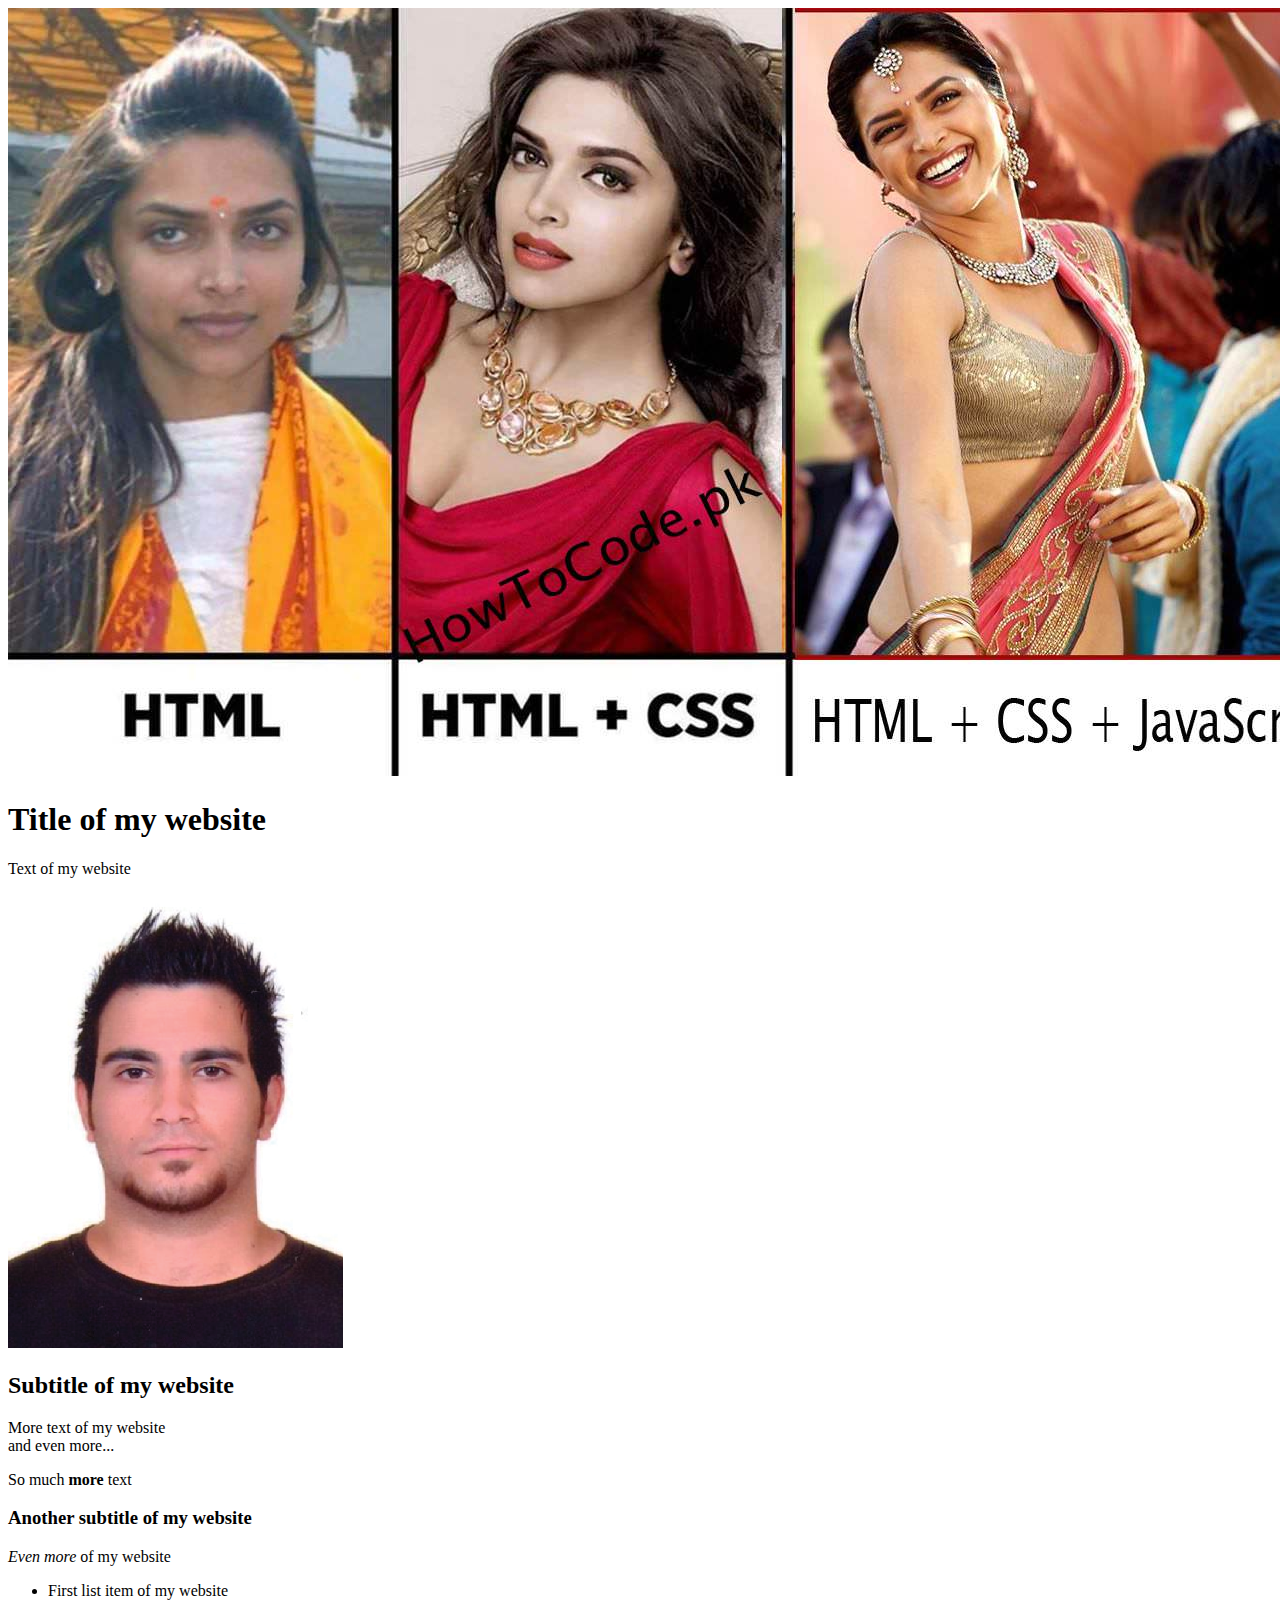
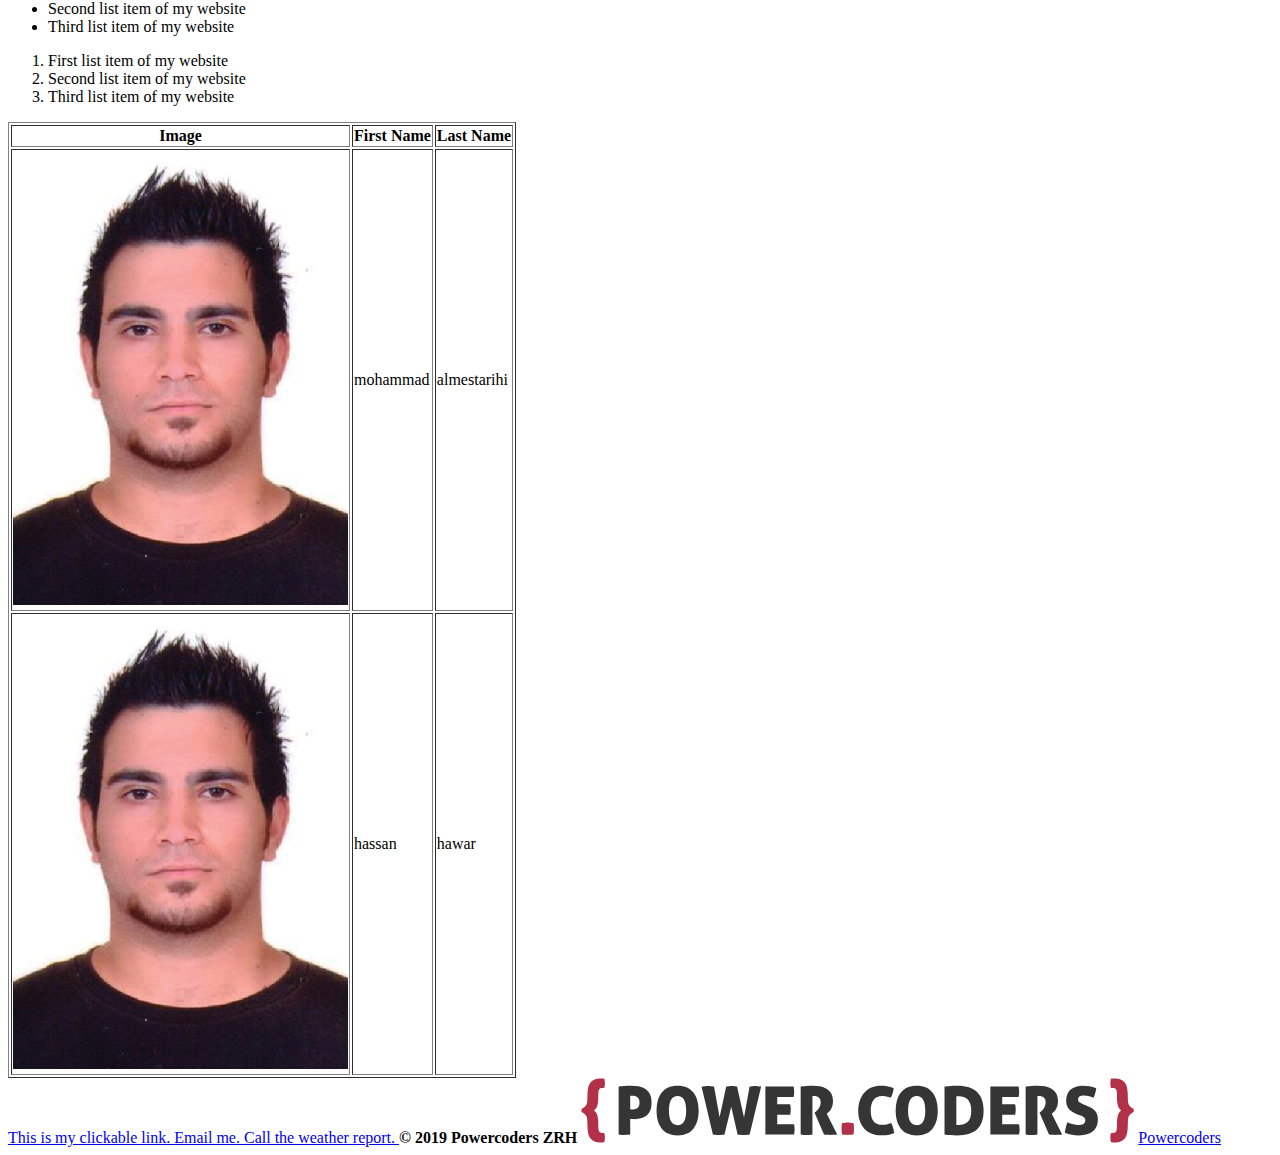
==== index.html @ 0c537d01 "all files" ====
<!DOCTYPE html>
<html>
  <head>
    <meta charset="utf-8" />
    <meta name="viewport" content="width=device-width, initial-scale=1" />
    <title>My website</title>
  </head>
  <body>

        <img src="img/html_css.jpg" alt="Picture of me" />





    <h1>Title of my website</h1>
    <p>Text of my website</p>
    <img src="img/portrait.png" alt="Picture of me" />
    <h2>Subtitle of my website</h2>
    <p>More text of my website<br />and even more...</p>
    <p>So much <strong>more</strong> text</p>
    <h3>Another subtitle of my website</h3>
    <p><em>Even more</em> of my website</p>

    <ul>
      <li>First list item of my website</li>
      <li>Second list item of my website</li>
      <li>Third list item of my website</li>
    </ul>

    <ol>
      <li>First list item of my website</li>
      <li>Second list item of my website</li>
      <li>Third list item of my website</li>
    </ol>

    <table border="1">
      <thead>
        <tr>
          <th>
            Image
          </th>
          <th>
            First Name
          </th>
          <th>
            Last Name
          </th>
        </tr>
      </thead>
      <tbody>
        <tr>
          <td>
                <img src="img/portrait.png" alt="Picture of me" />
          </td>
          <td>
            mohammad
          </td>
          <td>
            almestarihi
          </td>
        </tr>
        <tr>
          <td>
                <img src="img/portrait.png" alt="Picture of me" />
          </td>
          <td>
            hassan
          </td>
          <td>
            hawar
          </td>
        </tr>
      </tbody>
    </table>

    <a href="https://powercoders.org" target="_blank">
      This is my clickable link.
    </a>

    <a href="mailto:mohammad.almestarihi@powercoders.org">
      Email me.
    </a>

    <a href="tel:+41766709807" target="_blank">
      Call the weather report.
    </a>

    <strong id="copyright">© 2019 Powercoders ZRH</strong>
    <img src="img/powercoders-logo.svg" />
    <a href="https://powercoders.org">Powercoders</a>
  </body>
</html>
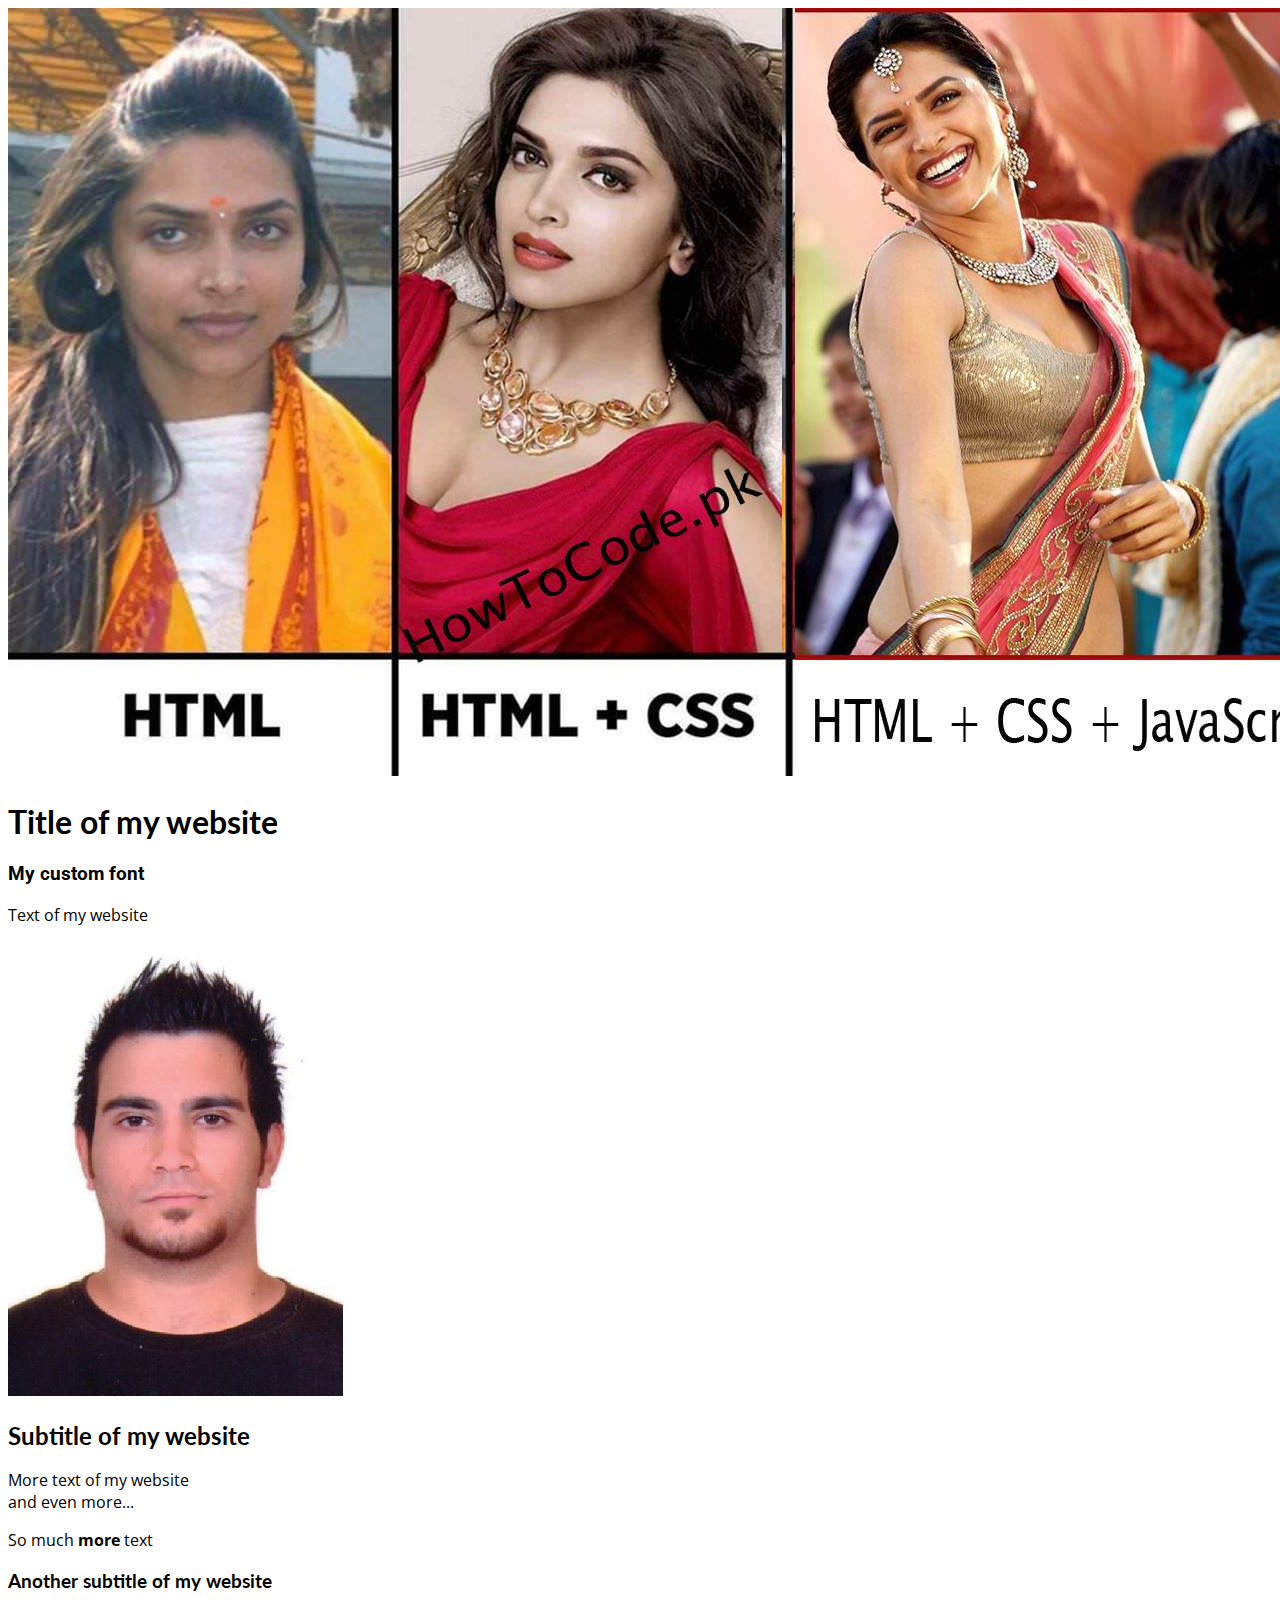
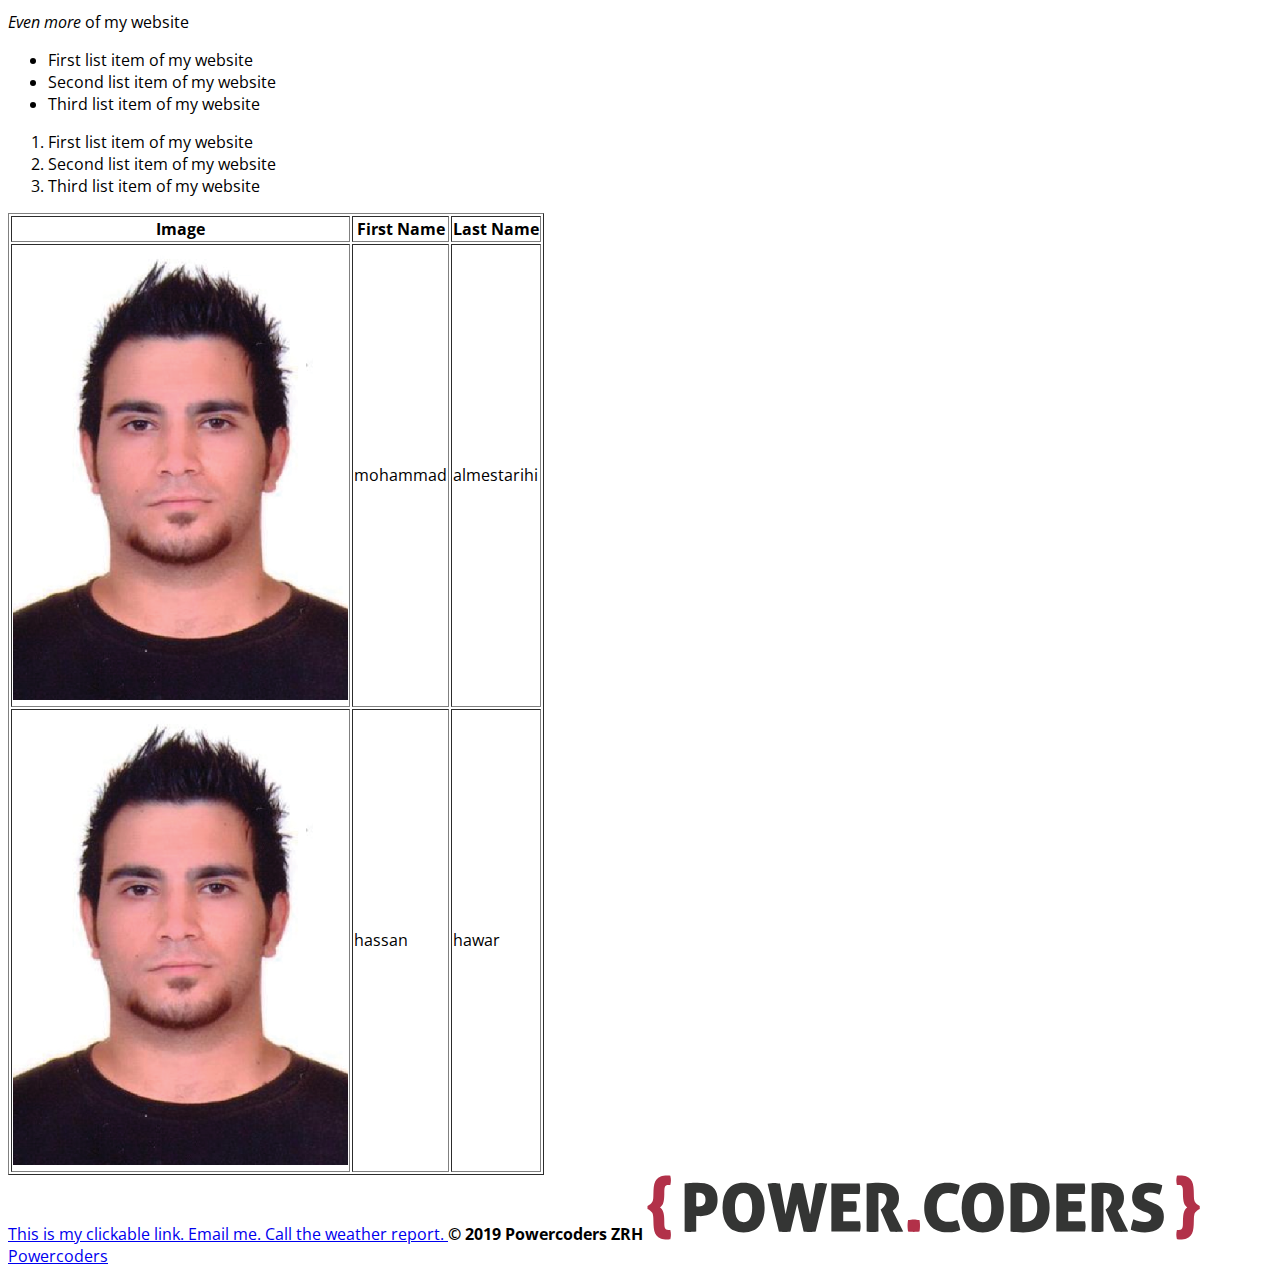
==== commit 9f3e3c40: "add fonts" ====
--- a/index.html
+++ b/index.html
@@ -4,16 +4,19 @@
     <meta charset="utf-8" />
     <meta name="viewport" content="width=device-width, initial-scale=1" />
     <title>My website</title>
+    <link href="https://fonts.googleapis.com/css?family=Lato|Open+Sans|Roboto&display=swap" rel="stylesheet">
+    <link rel="stylesheet" href="css/style.css ">
   </head>
   <body>
 
         <img src="img/html_css.jpg" alt="Picture of me" />
 
 
-
+    
 
 
     <h1>Title of my website</h1>
+    <h3 class="my-custom-font">My custom font</h3>
     <p>Text of my website</p>
     <img src="img/portrait.png" alt="Picture of me" />
     <h2>Subtitle of my website</h2>
--- a/css/style.css
+++ b/css/style.css
@@ -0,0 +1,9 @@
+body{
+    font-family: 'Open Sans', sans-serif;
+}
+h1, h2, h3, h4, h5, h6{
+    font-family: 'Lato', sans-serif;
+}
+.my-custom-font{
+    font-family: 'Roboto', sans-serif;
+}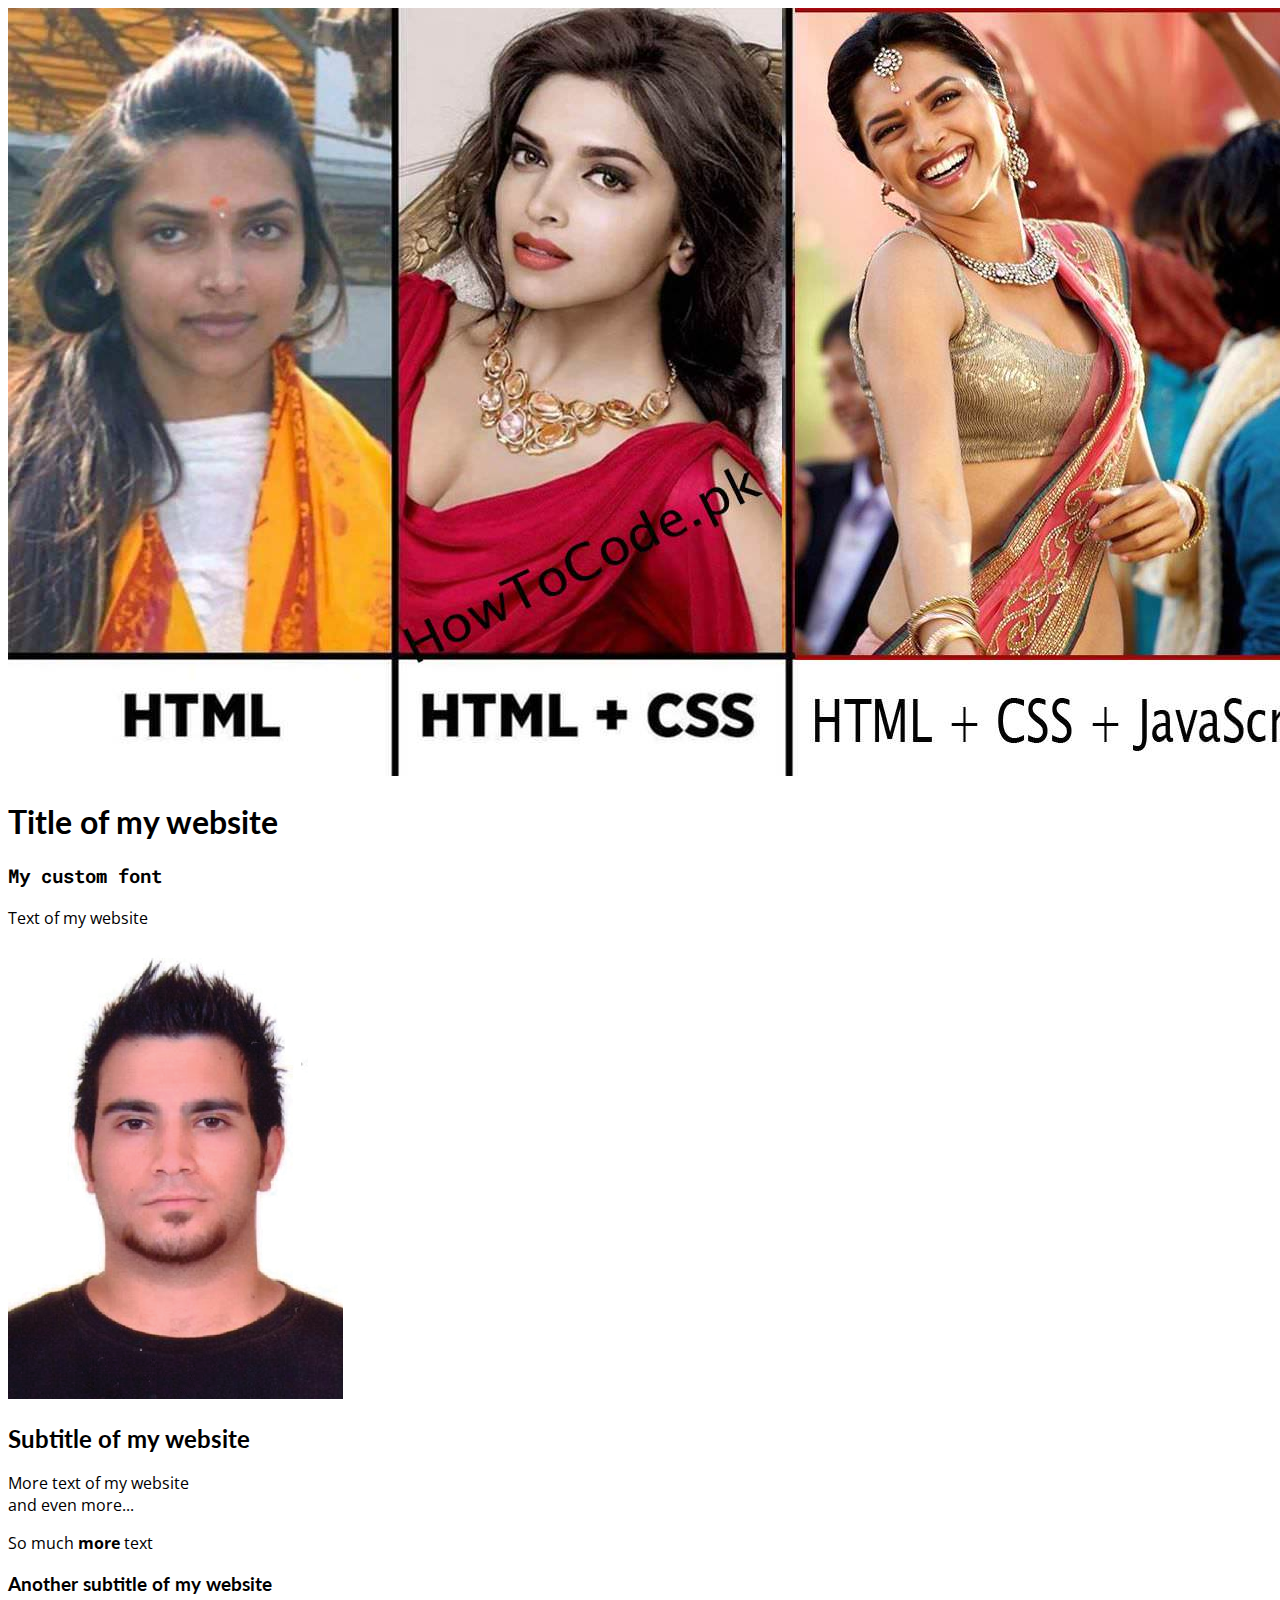
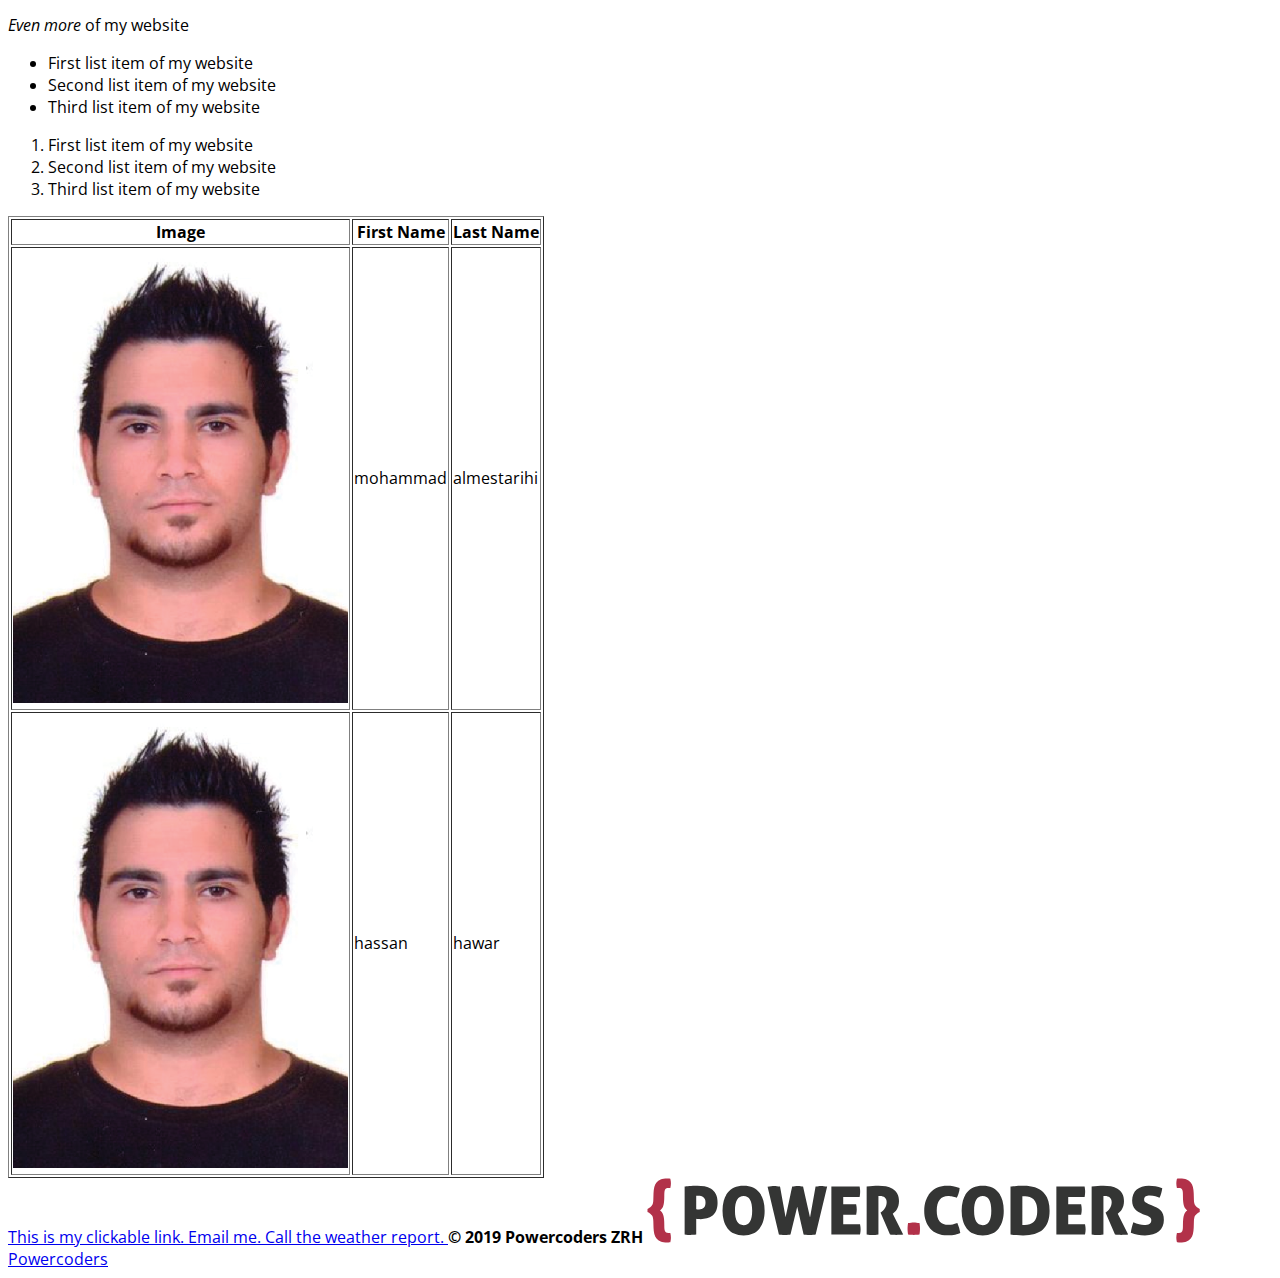
==== commit 5d09ff30: "add fonts" ====
--- a/index.html
+++ b/index.html
@@ -4,7 +4,7 @@
     <meta charset="utf-8" />
     <meta name="viewport" content="width=device-width, initial-scale=1" />
     <title>My website</title>
-    <link href="https://fonts.googleapis.com/css?family=Lato|Open+Sans|Roboto&display=swap" rel="stylesheet">
+    <link href="https://fonts.googleapis.com/css?family=Lato|Open+Sans|Roboto+Mono&display=swap" rel="stylesheet">
     <link rel="stylesheet" href="css/style.css ">
   </head>
   <body>
--- a/css/style.css
+++ b/css/style.css
@@ -5,5 +5,5 @@
     font-family: 'Lato', sans-serif;
 }
 .my-custom-font{
-    font-family: 'Roboto', sans-serif;
+    font-family: 'Roboto Mono', monospace;
 }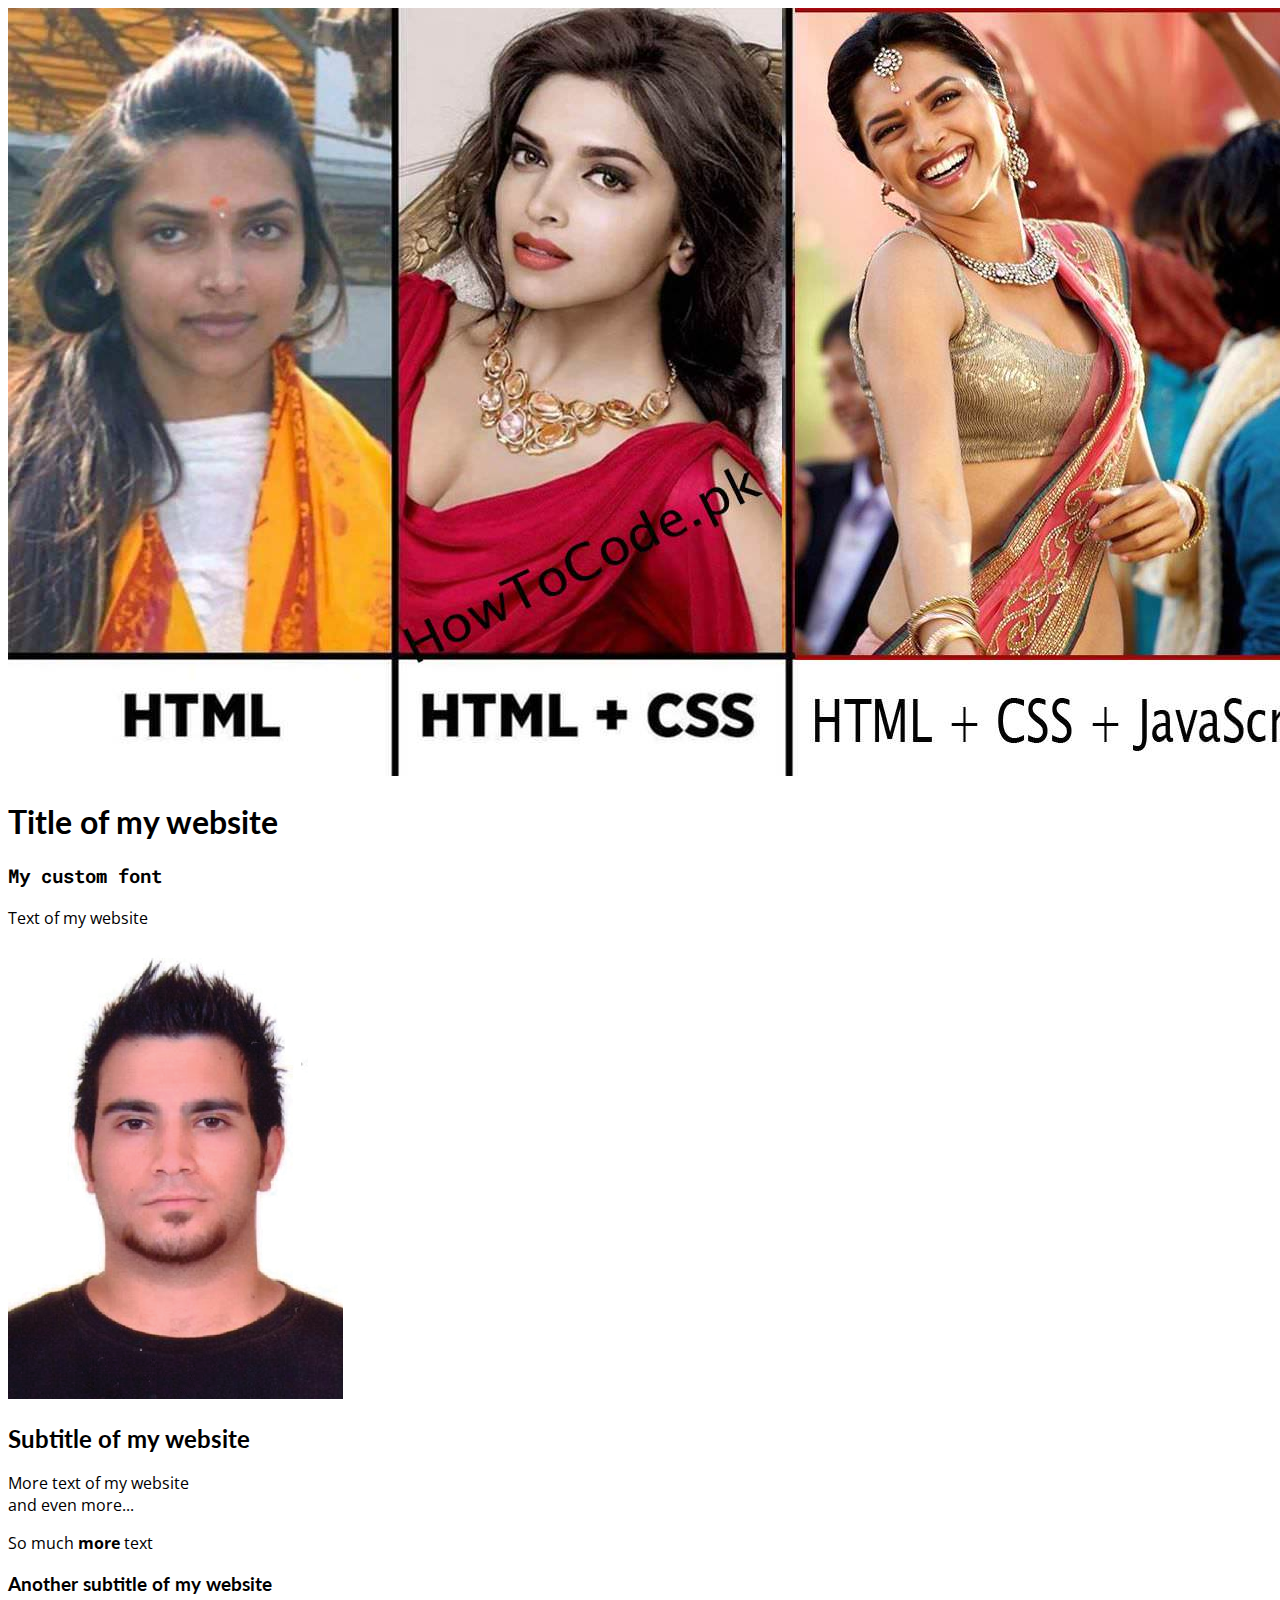
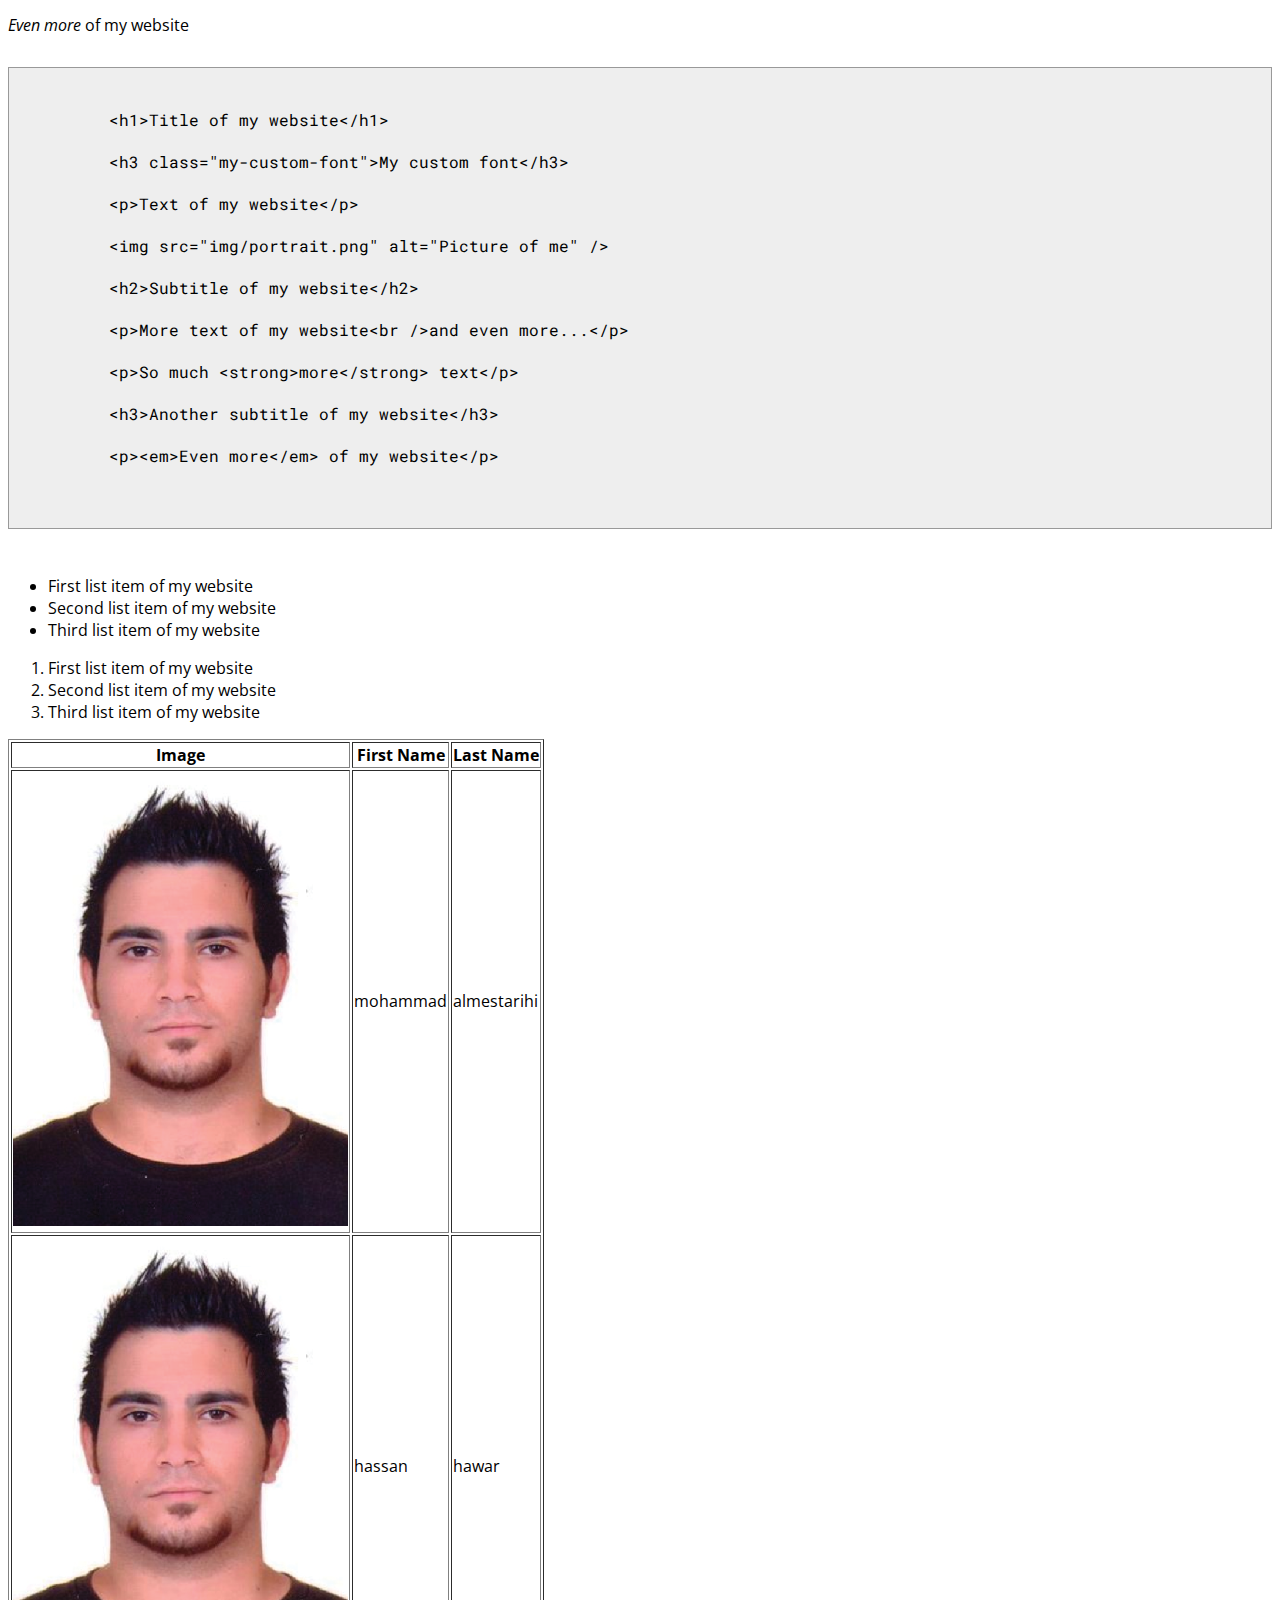
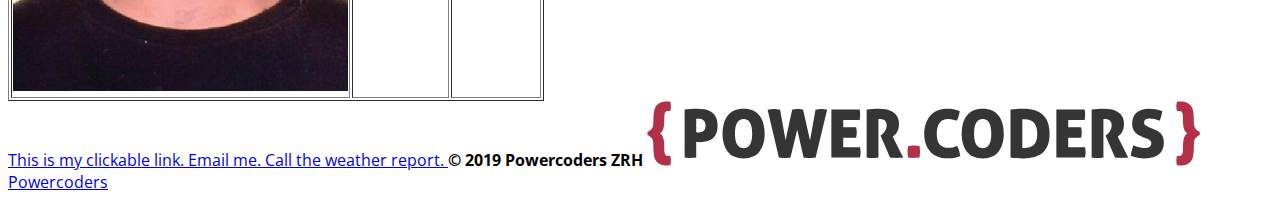
==== commit 93750e0c: "add code tag" ====
--- a/index.html
+++ b/index.html
@@ -24,6 +24,21 @@
     <p>So much <strong>more</strong> text</p>
     <h3>Another subtitle of my website</h3>
     <p><em>Even more</em> of my website</p>
+
+    <pre>
+      <code>
+        &lt;h1&gt;Title of my website&lt;/h1&gt;<br />
+        &lt;h3 class=&quot;my-custom-font&quot;&gt;My custom font&lt;/h3&gt;<br />
+        &lt;p&gt;Text of my website&lt;/p&gt;<br />
+        &lt;img src=&quot;img/portrait.png&quot; alt=&quot;Picture of me&quot; /&gt;<br />
+        &lt;h2&gt;Subtitle of my website&lt;/h2&gt;<br />
+        &lt;p&gt;More text of my website&lt;br /&gt;and even more...&lt;/p&gt;<br />
+        &lt;p&gt;So much &lt;strong&gt;more&lt;/strong&gt; text&lt;/p&gt;<br />
+        &lt;h3&gt;Another subtitle of my website&lt;/h3&gt;<br />
+        &lt;p&gt;&lt;em&gt;Even more&lt;/em&gt; of my website&lt;/p&gt;<br />
+      </code>
+    </pre>
+
 
     <ul>
       <li>First list item of my website</li>
--- a/css/style.css
+++ b/css/style.css
@@ -6,4 +6,12 @@
 }
 .my-custom-font{
     font-family: 'Roboto Mono', monospace;
-}+}
+
+pre code {
+    font-family: 'Roboto Mono', monospace;
+    background-color: #eee;
+    border: 1px solid #999;
+    display: block;
+    padding: 20px;
+  }
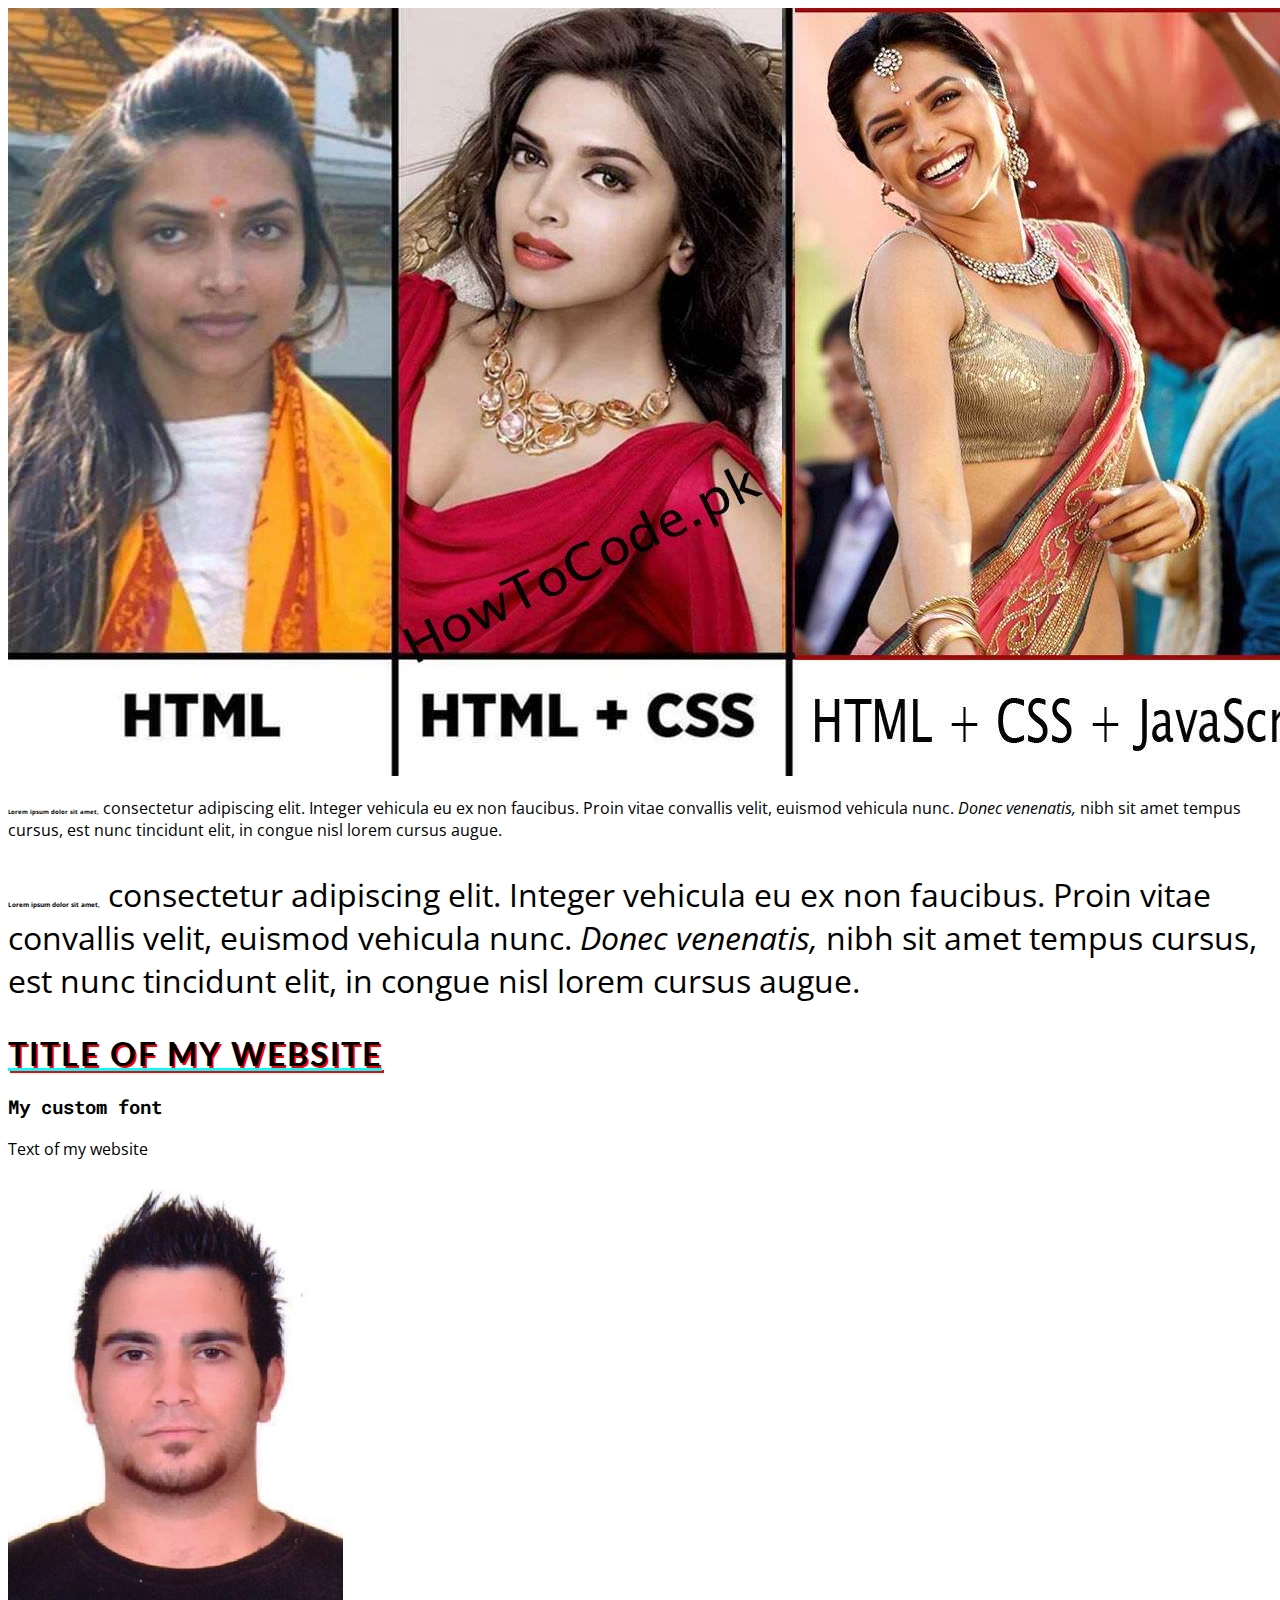
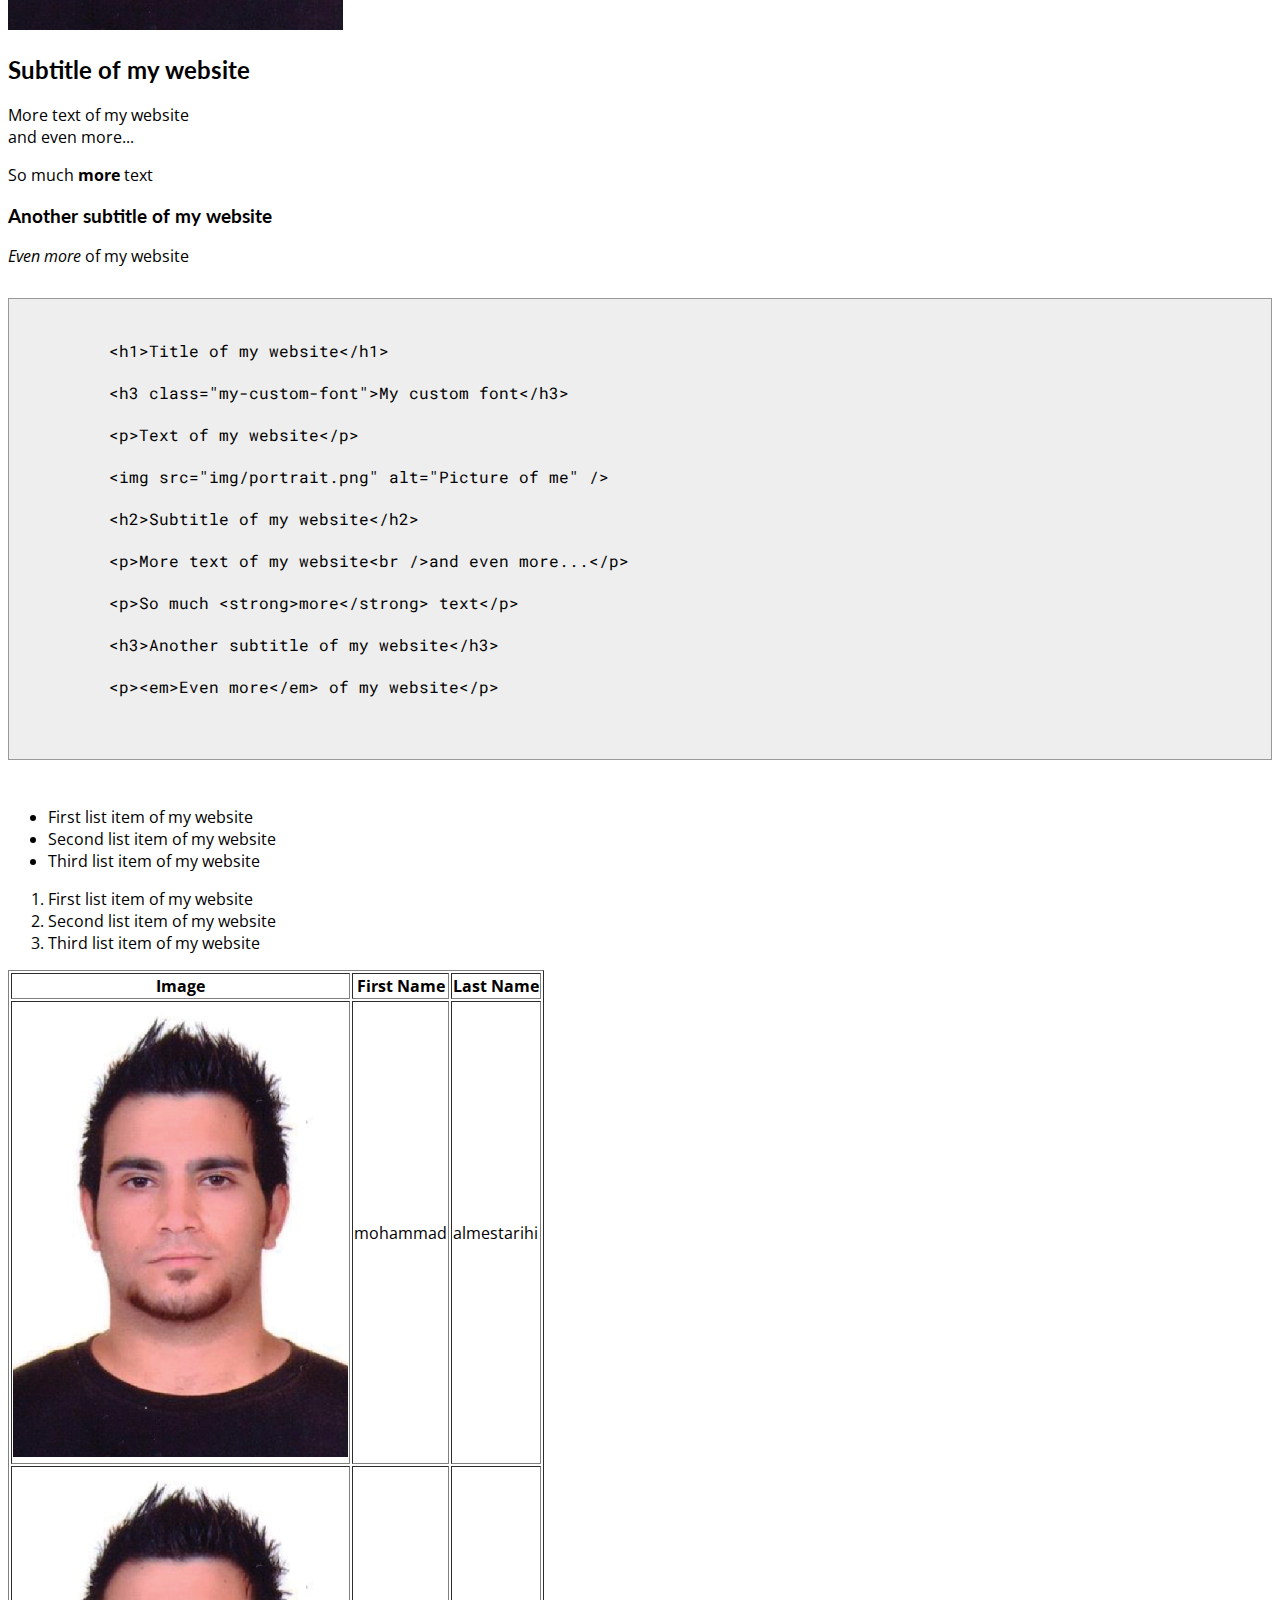
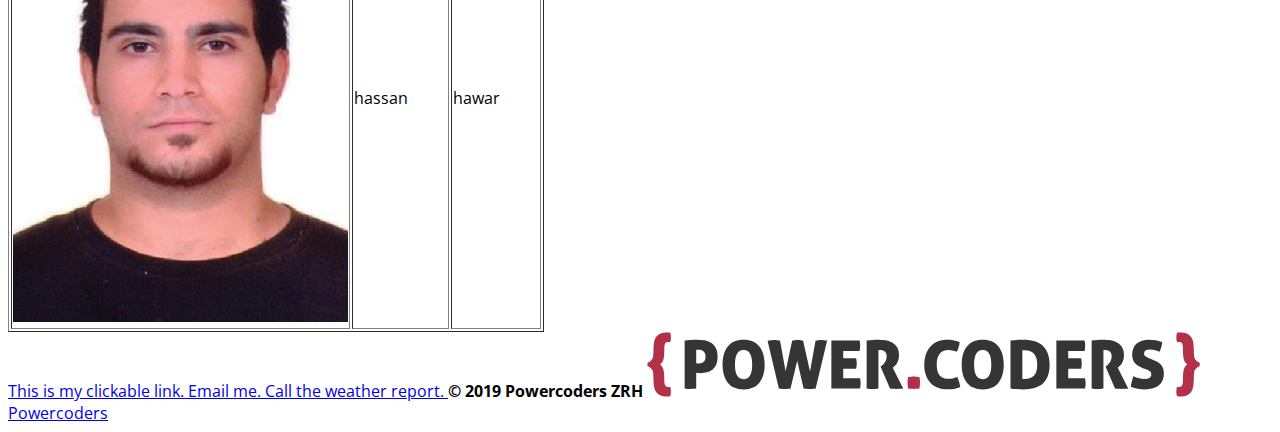
==== commit 21627f6e: "add new section and css" ====
--- a/index.html
+++ b/index.html
@@ -13,7 +13,17 @@
 
 
     
+<section class="size">
+  <p>
+    <strong>Lorem ipsum dolor sit amet,</strong> consectetur adipiscing elit. Integer vehicula eu ex non faucibus. Proin vitae convallis velit,
+    euismod vehicula nunc. <em>Donec venenatis, </em>nibh sit amet tempus cursus, est nunc tincidunt elit, in congue nisl lorem cursus augue.
+  </p>
+  <p>
+    <strong>Lorem ipsum dolor sit amet,</strong> consectetur adipiscing elit. Integer vehicula eu ex non faucibus. Proin vitae convallis velit,
+    euismod vehicula nunc. <em>Donec venenatis, </em>nibh sit amet tempus cursus, est nunc tincidunt elit, in congue nisl lorem cursus augue.
+  </p>
 
+</section>
 
     <h1>Title of my website</h1>
     <h3 class="my-custom-font">My custom font</h3>
--- a/css/style.css
+++ b/css/style.css
@@ -7,7 +7,12 @@
 .my-custom-font{
     font-family: 'Roboto Mono', monospace;
 }
-
+h1{
+    text-transform: uppercase;
+    text-decoration: aqua underline;
+    text-shadow: 2px 2px #ff0000;
+    letter-spacing: 2px;
+}
 pre code {
     font-family: 'Roboto Mono', monospace;
     background-color: #eee;
@@ -15,3 +20,12 @@
     display: block;
     padding: 20px;
   }
+.size{
+    font-size: 1em;
+}
+.size strong{
+    font-size: 0.2em ;
+}
+.size p:nth-child(2){
+    font-size: 2em ;
+}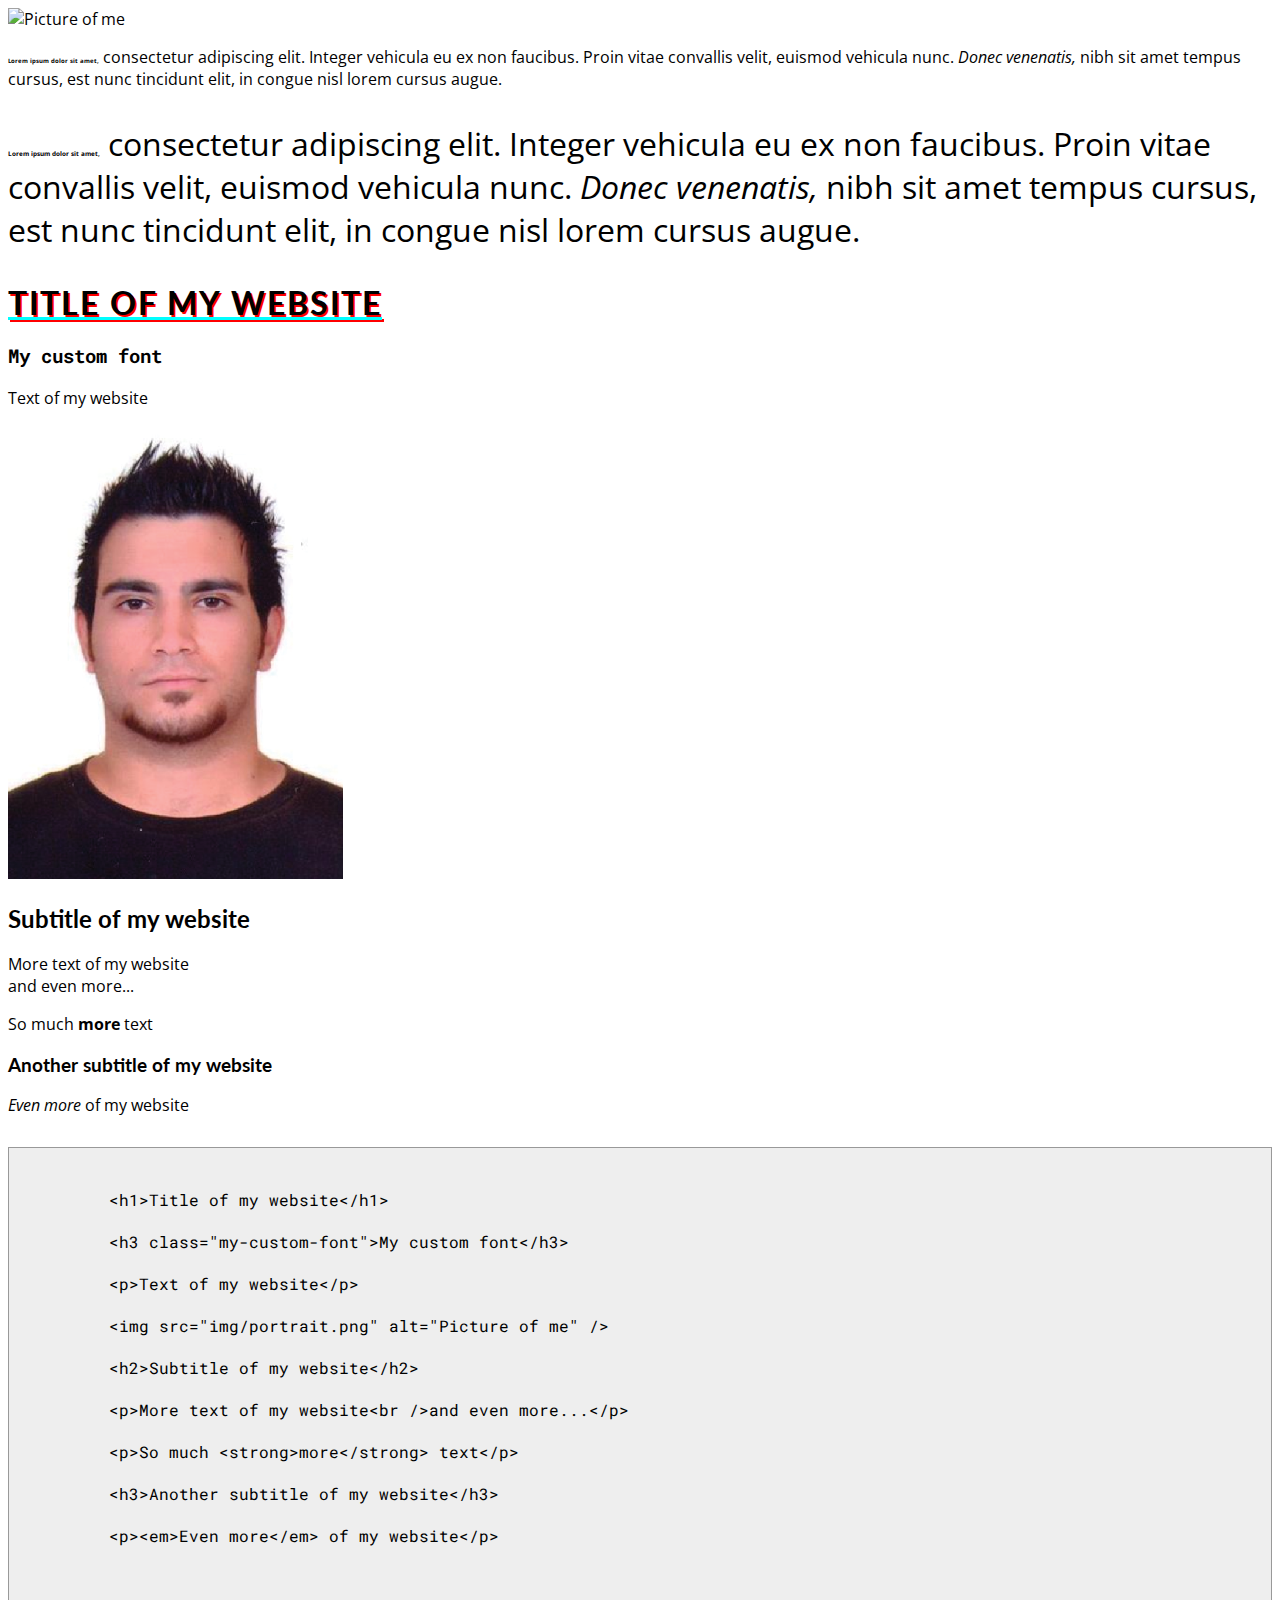
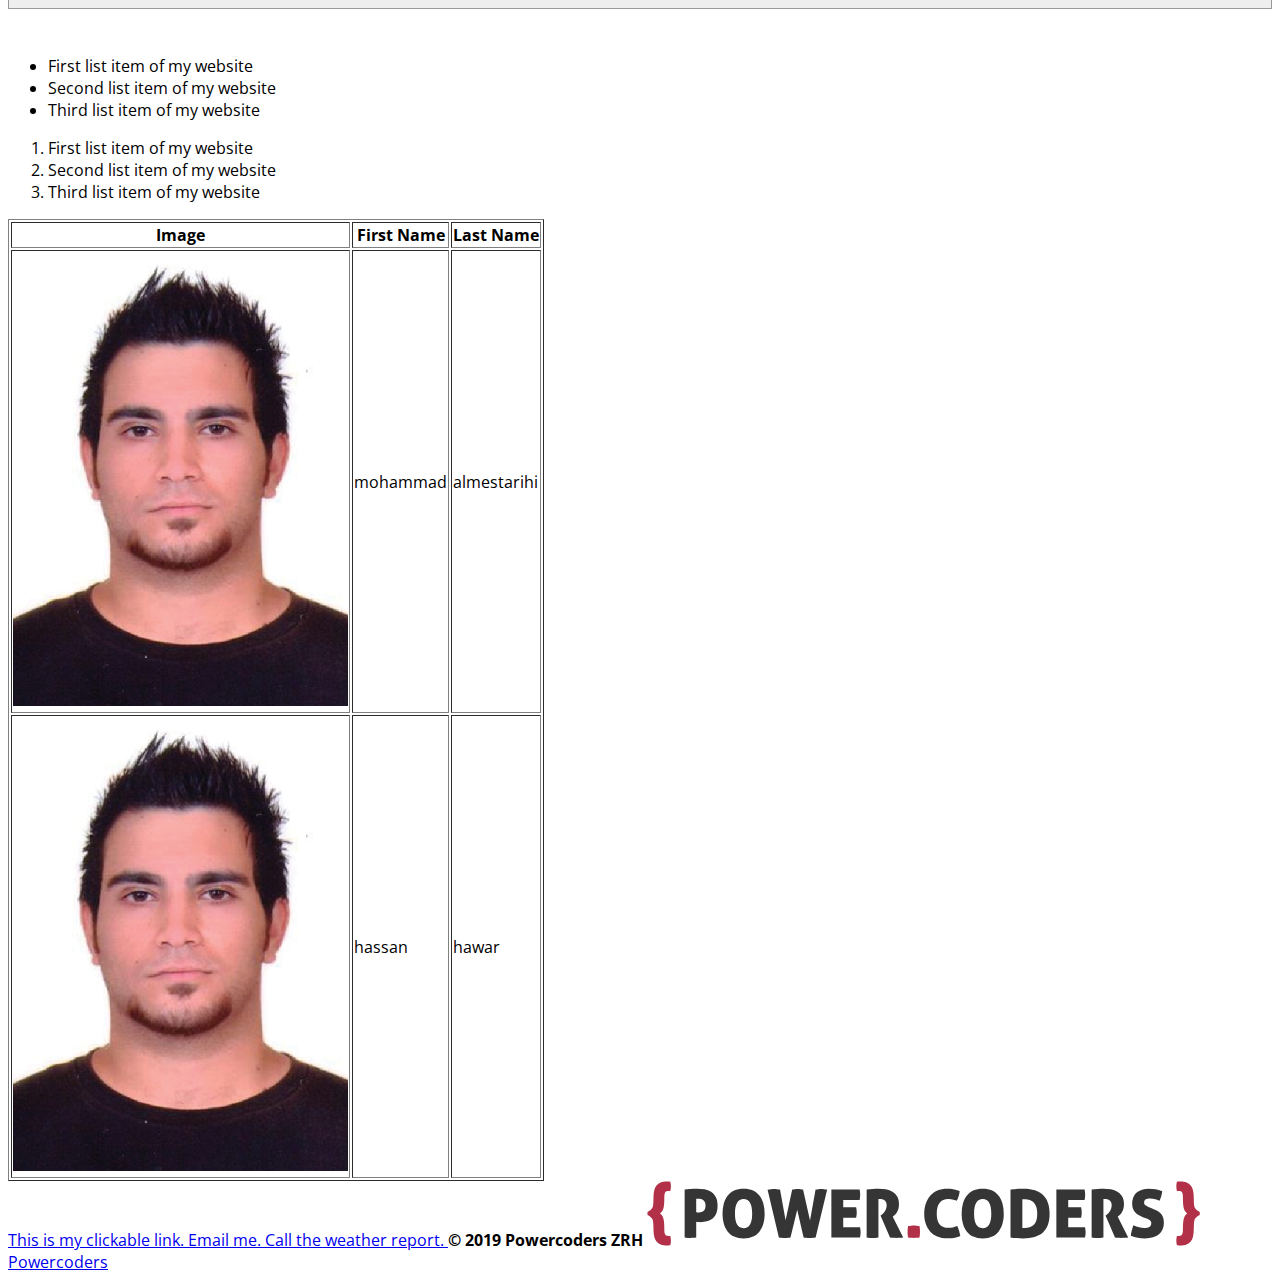
==== commit ba66611d: "Add menu" ====
--- a/index.html
+++ b/index.html
@@ -9,7 +9,7 @@
   </head>
   <body>
 
-        <img src="img/html_css.jpg" alt="Picture of me" />
+        <img src="https://d2v4zi8pl64nxt.cloudfront.net/javascript-seo/5948abfc0e2df5.02876591.gif" alt="Picture of me" />
 
 
     
